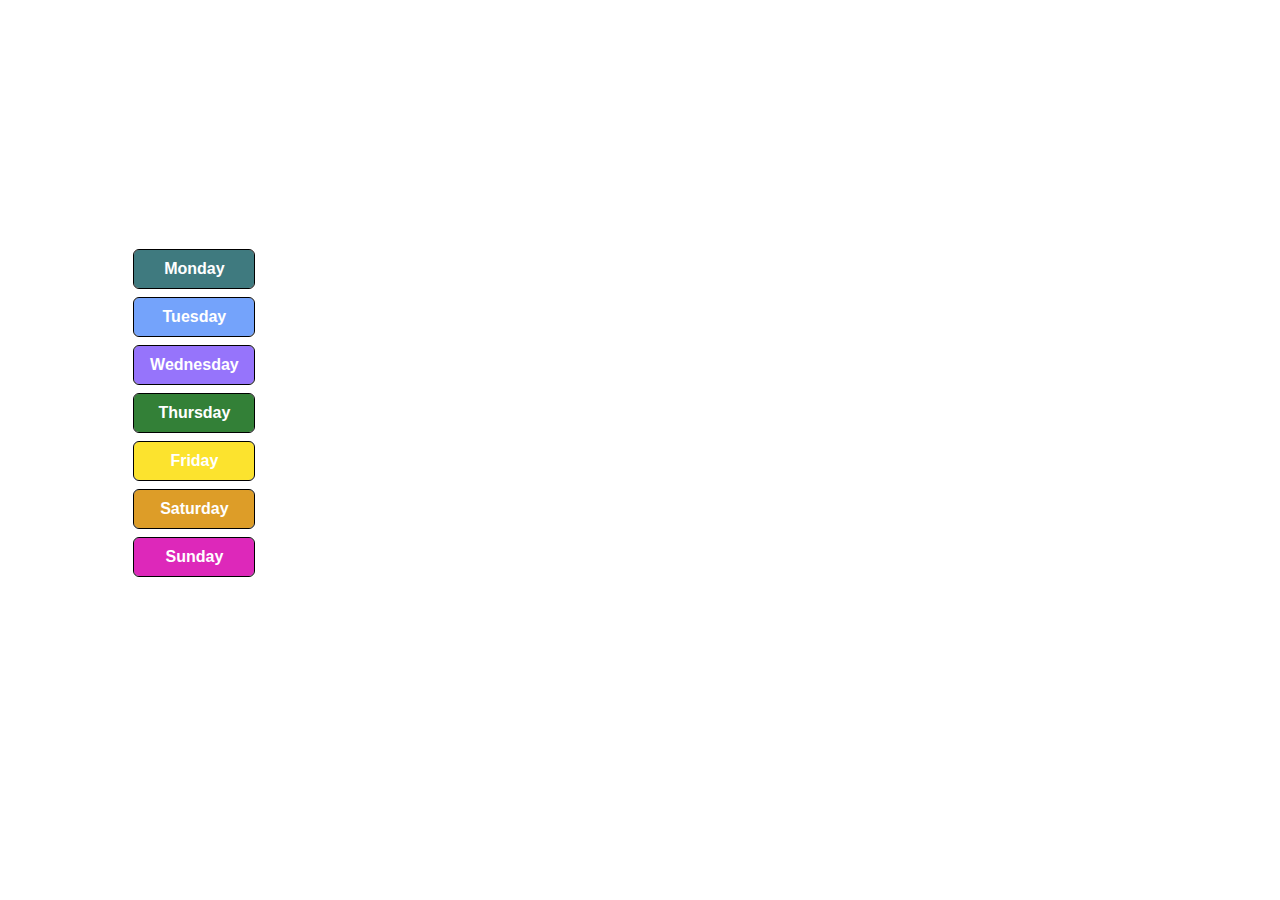
==== TSA2/index.html @ 96169c90 "FINAL" ====
<!DOCTYPE html>
<html lang="en">
<head>
    <meta charset="UTF-8">
    <meta name="viewport" content="width=device-width, initial-scale=1.0">
    <title>TSA2</title>
    <link rel="stylesheet" href="styles.css">
</head>
<body>

    <div class="container">
        <div class="button-container">
            <button id="monday" class="day-button" onclick="animateBox('#3f7a7f')">Monday</button>
            <button id="tuesday" class="day-button" onclick="animateBox('#74a3fb')">Tuesday</button>
            <button id="wednesday" class="day-button" onclick="animateBox('#9674fb')">Wednesday</button>
            <button id="thursday" class="day-button" onclick="animateBox('#338037')">Thursday</button>
            <button id="friday" class="day-button" onclick="animateBox('#fce32e')">Friday</button>
            <button id="saturday" class="day-button" onclick="animateBox('#dd9d28')">Saturday</button>
            <button id="sunday" class="day-button" onclick="animateBox('#dd28ba')">Sunday</button>
        </div>

        <div id="box"></div> 
    </div>

    <script>
let isAnimating = false; 

function animateBox(color) {
        if (isAnimating) return; 
        isAnimating = true;

        let container = document.querySelector(".container");

        let newBox = document.createElement("div");
        newBox.classList.add("box");
        newBox.style.borderColor = color;
        newBox.style.backgroundColor = color; 

        newBox.style.top = "-500px";
        newBox.style.opacity = "0";

        container.appendChild(newBox);

        setTimeout(() => {
            newBox.style.top = "200px";
            newBox.style.opacity = "1";
            newBox.style.backgroundColor = "transparent"; 
        }, 50);

        let oldBox = document.querySelector(".box:not(:last-child)");
        if (oldBox) {
            oldBox.style.top = "-1000px";
            oldBox.style.opacity = "0";
            oldBox.style.backgroundColor = oldBox.style.borderColor; 
            setTimeout(() => oldBox.remove(), 500);
        }

        setTimeout(() => {
            isAnimating = false;
        }, 500);
    }

    </script>

</body>
</html>
---- TSA2/styles.css ----
body {
    font-family: Arial, sans-serif;
    text-align: center;
    margin-top: 250px;
}

.container {
    display: flex;
    justify-content: space-between;
    align-items: center;
    width: 80%;
    margin: auto;
}

.button-container {
    display: flex;
    flex-direction: column;
    gap: 10px;
    align-items: flex-start;
}

.day-button {
    width: 120px;
    padding: 10px;
    border: none;
    color: white;
    font-size: 16px;
    font-weight: bold;
    cursor: pointer;
    border-radius: 5px;
    transition: transform 0.2s;
    outline: 1px solid black;
}

.day-button:hover {
    transform: scale(1.1);
}

#monday { background: #3f7a7f;}
#tuesday { background: #74a3fb;}
#wednesday { background: #9674fb;}
#thursday { background: #338037;}
#friday { background: #fce32e;}
#saturday { background: #dd9d28;}
#sunday { background: #dd28ba; }

.box {
    width: 450px;
    height: 450px;
    position: absolute;
    right: 35%;
    border: 10px solid transparent;
    transition: 
    top 1s ease-in-out, opacity 1s ease-in-out, border-color 1s ease-in-out, background-color 1s ease-in-out;
}
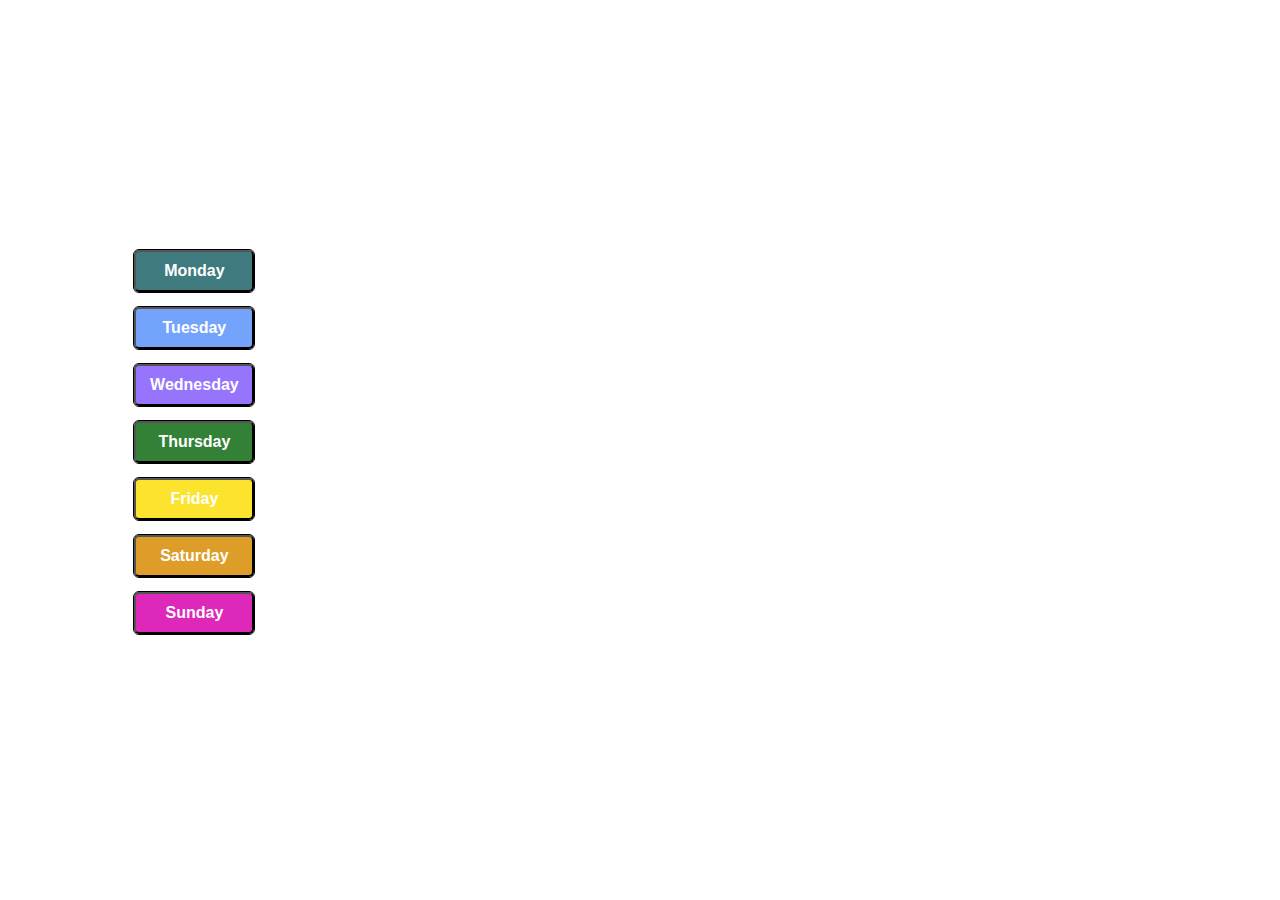
==== commit 81fbffd2: "FINAL COMMIT" ====
--- a/TSA2/index.html
+++ b/TSA2/index.html
@@ -36,28 +36,28 @@
         newBox.style.borderColor = color;
         newBox.style.backgroundColor = color; 
 
-        newBox.style.top = "-500px";
-        newBox.style.opacity = "0";
+        newBox.style.top = "-470px";
+        newBox.style.opacity = "500";
 
         container.appendChild(newBox);
 
         setTimeout(() => {
             newBox.style.top = "200px";
-            newBox.style.opacity = "1";
+            newBox.style.opacity = "500";
             newBox.style.backgroundColor = "transparent"; 
-        }, 50);
+        }, 10);
 
         let oldBox = document.querySelector(".box:not(:last-child)");
         if (oldBox) {
-            oldBox.style.top = "-1000px";
-            oldBox.style.opacity = "0";
+            oldBox.style.top = "-470px";
+            oldBox.style.opacity = "500";
             oldBox.style.backgroundColor = oldBox.style.borderColor; 
-            setTimeout(() => oldBox.remove(), 500);
+            setTimeout(() => oldBox.remove(), 1000);
         }
 
         setTimeout(() => {
             isAnimating = false;
-        }, 500);
+        }, 1000);
     }
 
     </script>
--- a/TSA2/styles.css
+++ b/TSA2/styles.css
@@ -15,14 +15,13 @@
 .button-container {
     display: flex;
     flex-direction: column;
-    gap: 10px;
+    gap: 15px;
     align-items: flex-start;
 }
 
 .day-button {
     width: 120px;
     padding: 10px;
-    border: none;
     color: white;
     font-size: 16px;
     font-weight: bold;
